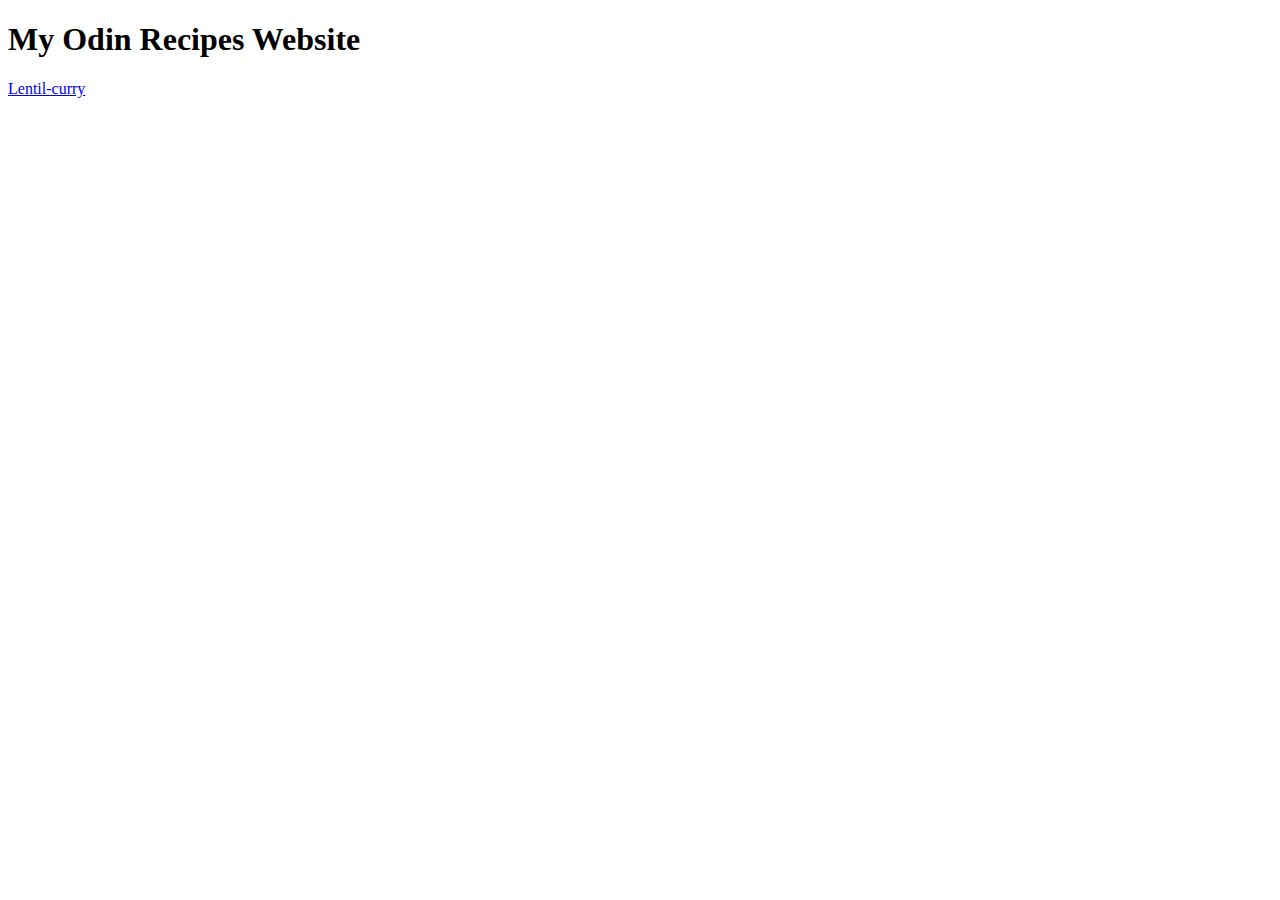
==== index.html @ edf5f64c "add new recipe of lentil curry and link it from homepage" ====
<!DOCTYPE html>
<html lang="en">
<head>
    <meta charset="UTF-8">
    <title>My recipes</title>
</head>
<body>
    <h1>My Odin Recipes Website</h1>
    <a href ="recipes/lentil-curry.html">Lentil-curry</a>
   
</body>
</html>
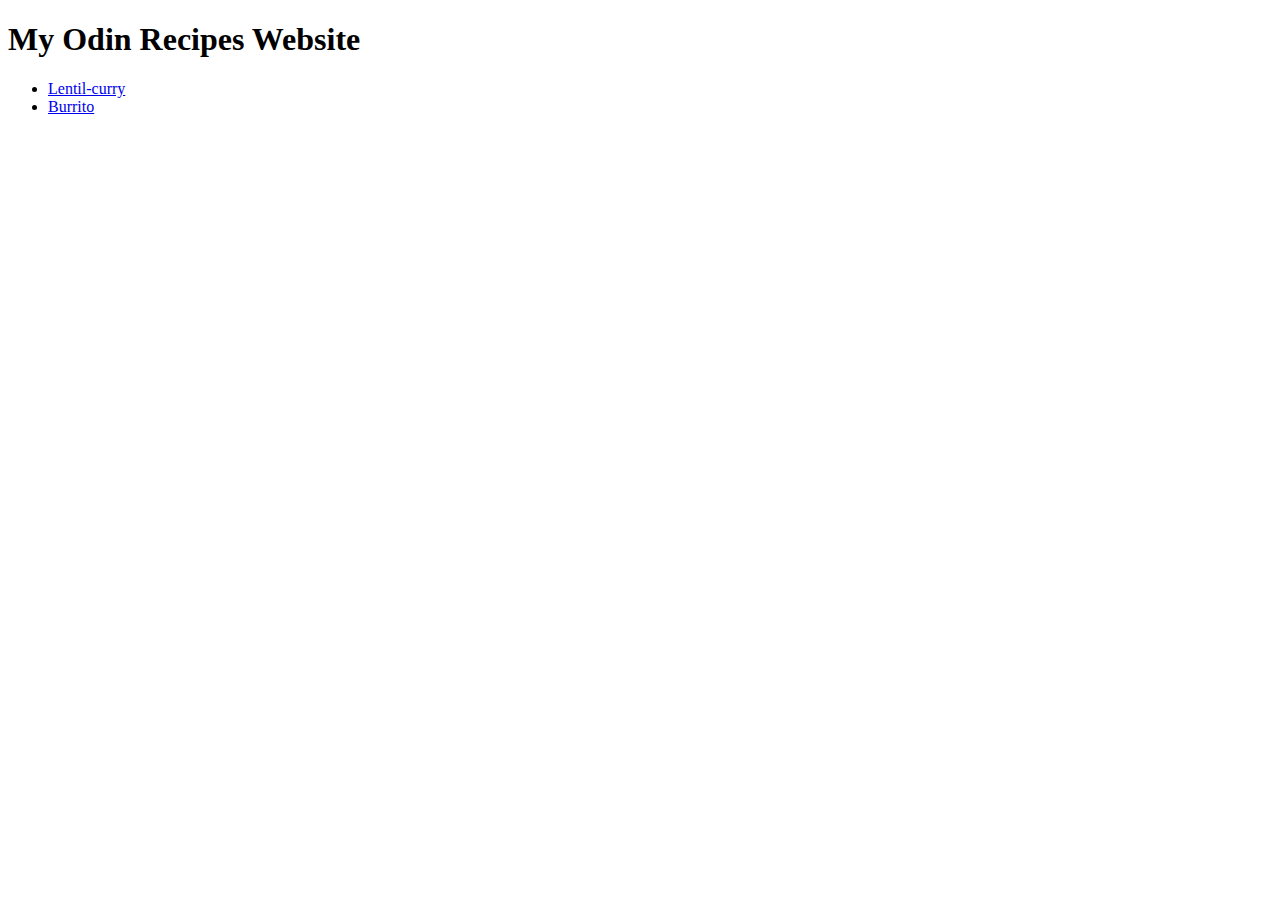
==== commit 83617a35: "add burrito recipie and link from index" ====
--- a/index.html
+++ b/index.html
@@ -6,7 +6,9 @@
 </head>
 <body>
     <h1>My Odin Recipes Website</h1>
-    <a href ="recipes/lentil-curry.html">Lentil-curry</a>
-   
+    <ul>
+        <li><a href ="recipes/lentil-curry.html">Lentil-curry</a></li>
+        <li><a href ="recipes/burrito.html">Burrito</a></li>
+    </ul>
 </body>
 </html>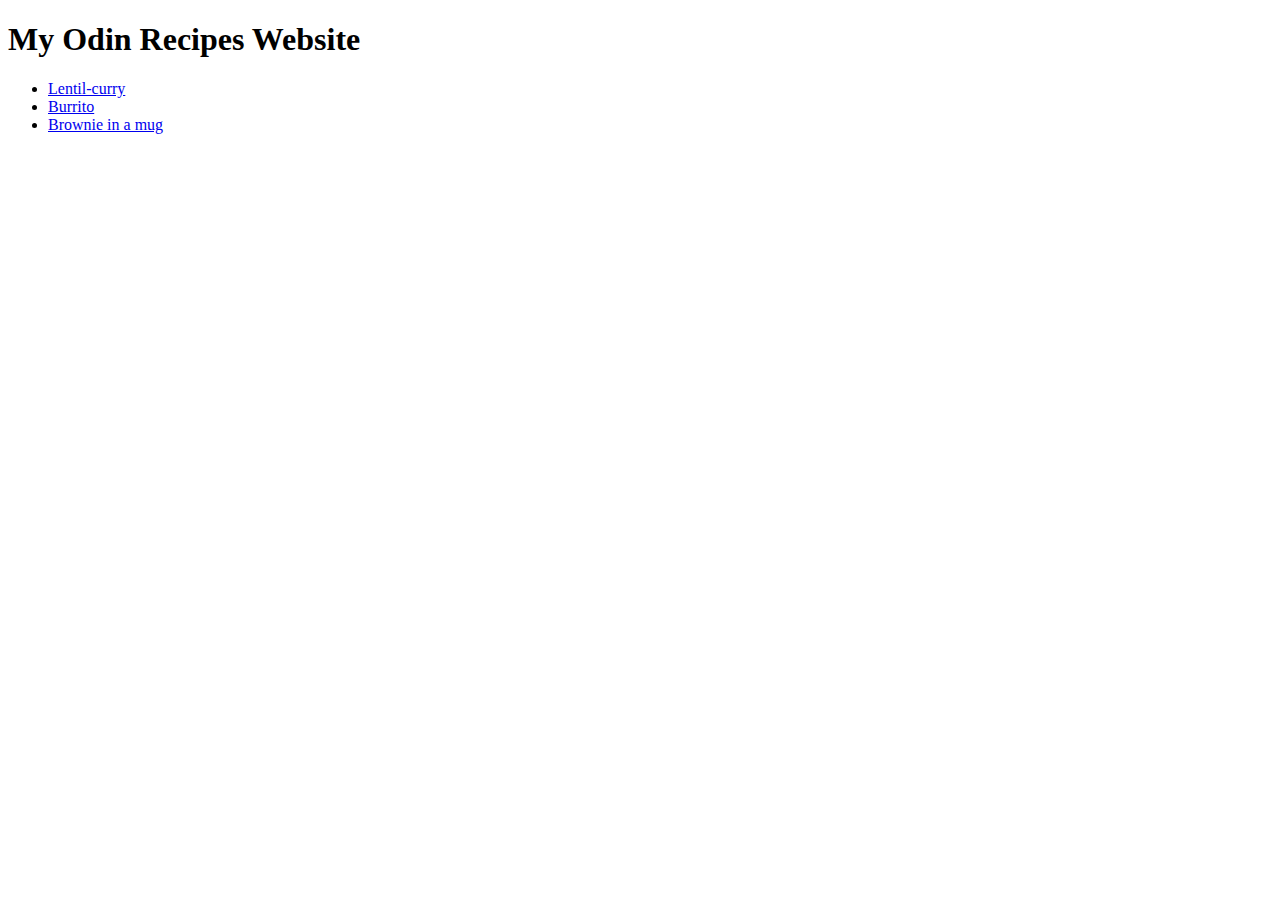
==== commit 97be47fb: "add brownie in mug recipe and link from index" ====
--- a/index.html
+++ b/index.html
@@ -9,6 +9,7 @@
     <ul>
         <li><a href ="recipes/lentil-curry.html">Lentil-curry</a></li>
         <li><a href ="recipes/burrito.html">Burrito</a></li>
+        <li><a href="recipes/brownie-mug.html">Brownie in a mug</a></li>
     </ul>
 </body>
 </html>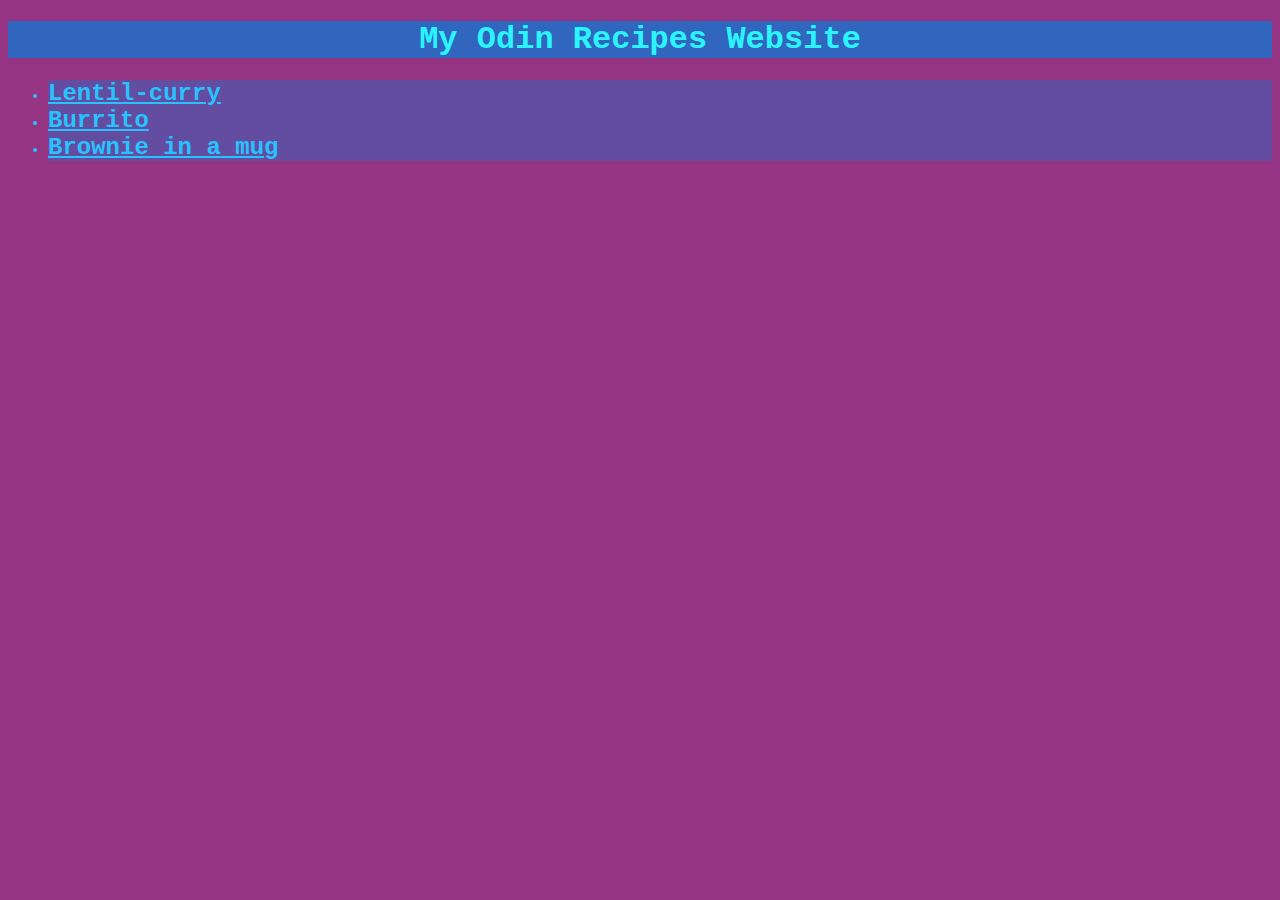
==== commit adf5c944: "add basic css to the webpages" ====
--- a/index.html
+++ b/index.html
@@ -3,6 +3,7 @@
 <head>
     <meta charset="UTF-8">
     <title>My recipes</title>
+    <link rel="stylesheet" href="styles.css">
 </head>
 <body>
     <h1>My Odin Recipes Website</h1>
--- a/styles.css
+++ b/styles.css
@@ -0,0 +1,47 @@
+* {
+    background-color: #963484;
+    color: #28C2FF;
+
+    font-family: 'free mono', Courier, monospace;
+}
+
+h1 {
+    background-color: #3066BE;
+    color: #2AF5FF;
+    text-align: center
+
+}
+
+h2 {
+    background-color: #2AF5FF;
+    color: #963484;
+    text-align: center;
+}
+
+p,
+li {
+    color: #28C2FF;
+}
+
+p {
+    text-align: center;
+}
+
+img {
+    display: block;
+    margin-left: auto;
+    margin-right: auto;
+    width: auto;
+    height: 350;
+}
+
+li,
+a {
+    font-weight: bold;
+    background-color: #634DA1;
+}
+
+a {
+    font-size: x-large;
+    text-align: center;
+}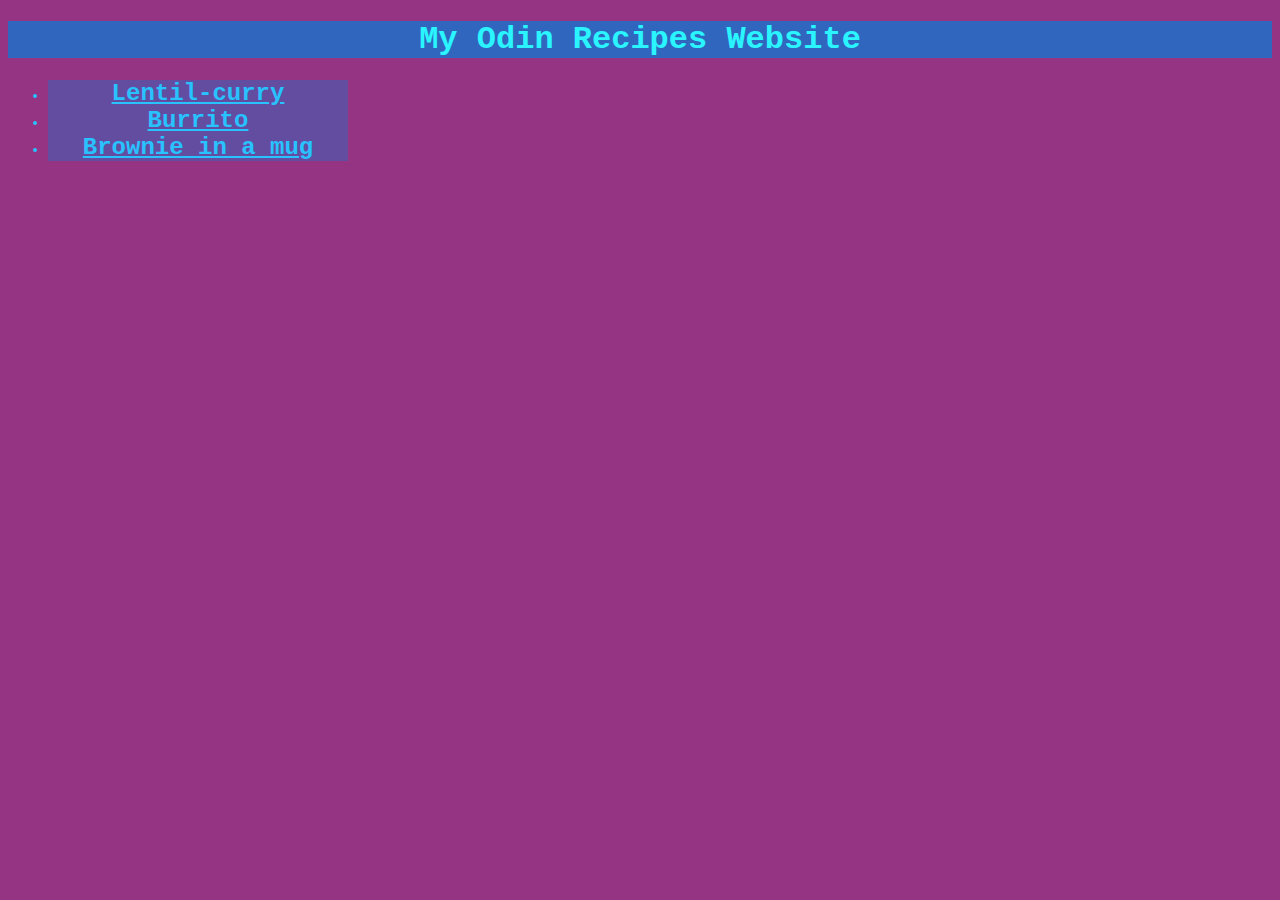
==== commit 3181f93a: "Give imgs boarders and margins" ====
--- a/index.html
+++ b/index.html
@@ -7,7 +7,7 @@
 </head>
 <body>
     <h1>My Odin Recipes Website</h1>
-    <ul>
+    <ul class="homepage-list">
         <li><a href ="recipes/lentil-curry.html">Lentil-curry</a></li>
         <li><a href ="recipes/burrito.html">Burrito</a></li>
         <li><a href="recipes/brownie-mug.html">Brownie in a mug</a></li>
--- a/styles.css
+++ b/styles.css
@@ -1,23 +1,21 @@
 * {
     background-color: #963484;
     color: #28C2FF;
-
     font-family: 'free mono', Courier, monospace;
 }
-
+li a{
+    background-color:#634DA1;
+}
 h1 {
     background-color: #3066BE;
     color: #2AF5FF;
     text-align: center
-
 }
-
 h2 {
     background-color: #2AF5FF;
     color: #963484;
     text-align: center;
 }
-
 p,
 li {
     color: #28C2FF;
@@ -33,15 +31,28 @@
     margin-right: auto;
     width: auto;
     height: 350;
+    border-style: inset;
+    border-width: 5px;
+    border-color: #3066BE;
+    margin-top: 10px;
 }
 
-li,
-a {
+li {
     font-weight: bold;
     background-color: #634DA1;
 }
 
 a {
     font-size: x-large;
+}
+.home-link{
+    text-align: center; 
+    background-color: #3066BE;
+}
+.home-link a{
+    background-color: #3066BE;
+}
+.homepage-list{
+    width: 300px;
     text-align: center;
 }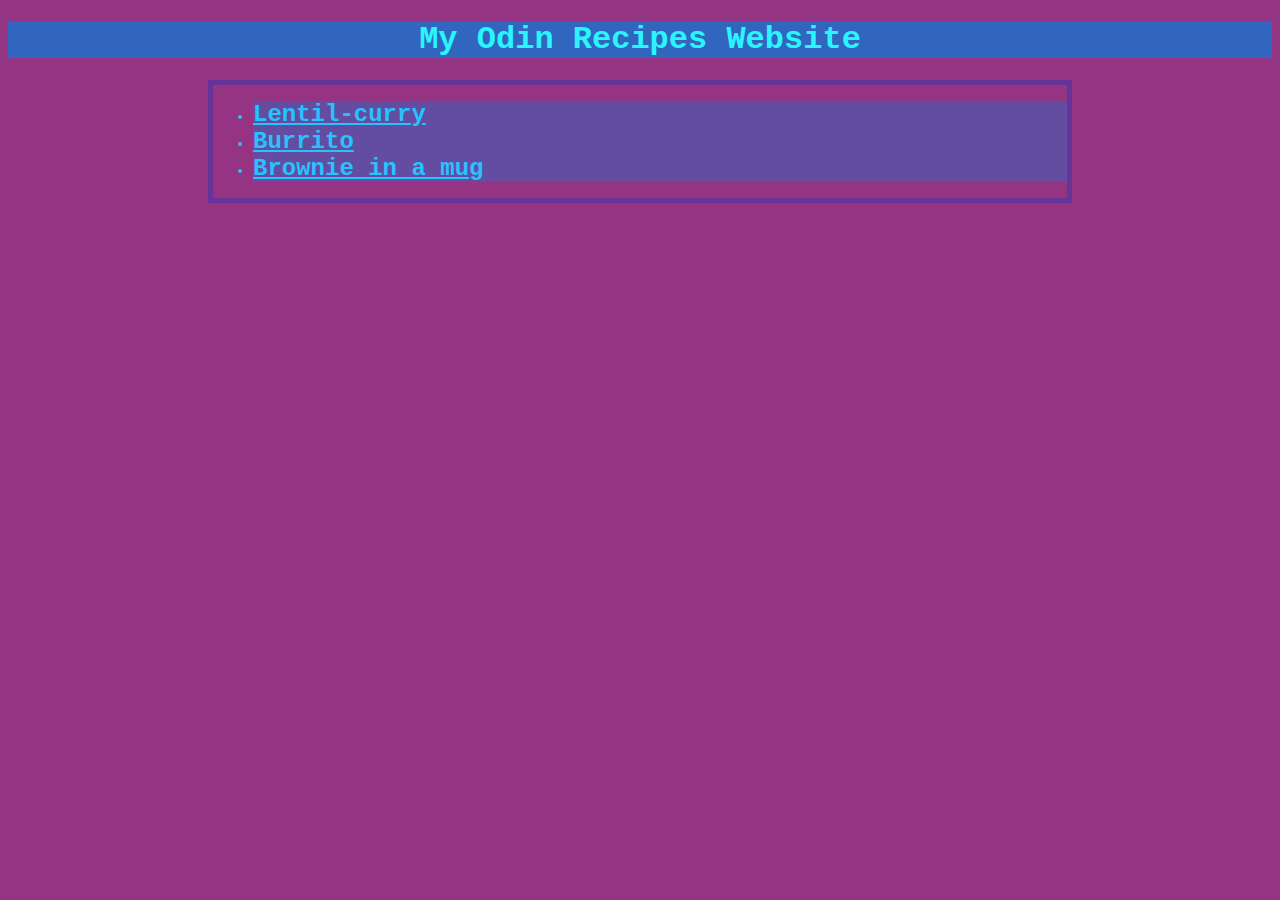
==== commit a99538cf: "Fix centering of lists on homepage" ====
--- a/index.html
+++ b/index.html
@@ -7,10 +7,12 @@
 </head>
 <body>
     <h1>My Odin Recipes Website</h1>
-    <ul class="homepage-list">
-        <li><a href ="recipes/lentil-curry.html">Lentil-curry</a></li>
-        <li><a href ="recipes/burrito.html">Burrito</a></li>
-        <li><a href="recipes/brownie-mug.html">Brownie in a mug</a></li>
-    </ul>
+    <div class="homepage-list">
+        <ul>
+            <li><a href ="recipes/lentil-curry.html">Lentil-curry</a></li>
+            <li><a href ="recipes/burrito.html">Burrito</a></li>
+            <li><a href="recipes/brownie-mug.html">Brownie in a mug</a></li>
+        </ul>
+    </div>
 </body>
 </html>--- a/styles.css
+++ b/styles.css
@@ -53,6 +53,12 @@
     background-color: #3066BE;
 }
 .homepage-list{
-    width: 300px;
-    text-align: center;
+    align-items: center;
+    box-sizing: border-box;
+    border:5px solid rebeccapurple;
+    margin-top: 20px;
+    margin-bottom: auto;
+    margin-left: 200px;
+    margin-right: 200px;
+
 }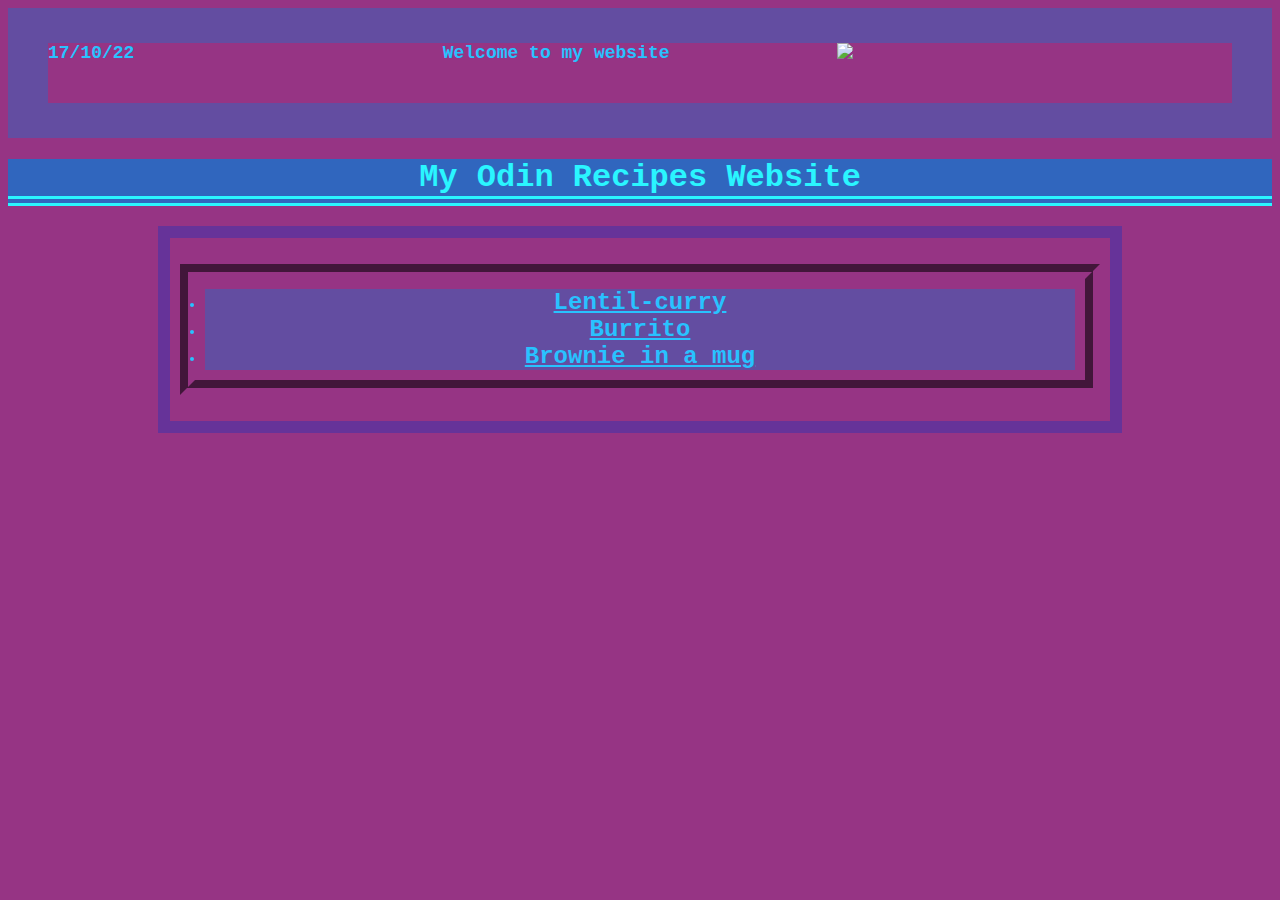
==== commit a557cf88: "Add a flex box to homepage" ====
--- a/index.html
+++ b/index.html
@@ -6,6 +6,13 @@
     <link rel="stylesheet" href="styles.css">
 </head>
 <body>
+    <div class="top-bar-container">
+        <div class="top-bar">
+            <div class="date">17/10/22</div>
+            <div class="welcome">Welcome to my website</div>
+            <div class="little-gif"><img src="https://media3.giphy.com/media/KBfKueAjIJV8Q/giphy.gif?cid=ecf05e47va5wv3vvevrafu5con14q7r66lezns7nyuquf47u&rid=giphy.gif&ct=g"></div>
+        </div>
+    </div>
     <h1>My Odin Recipes Website</h1>
     <div class="homepage-list">
         <ul>
--- a/styles.css
+++ b/styles.css
@@ -9,18 +9,21 @@
 h1 {
     background-color: #3066BE;
     color: #2AF5FF;
-    text-align: center
+    text-align: center;
+    border-bottom: 10px double #2AF5FF;
+    margin-bottom: 13px;
 }
 h2 {
     background-color: #2AF5FF;
     color: #963484;
     text-align: center;
+    border-bottom: 10px double #634DA1;
+    margin-bottom: 13px;
 }
 p,
 li {
     color: #28C2FF;
 }
-
 p {
     text-align: center;
 }
@@ -41,24 +44,80 @@
     font-weight: bold;
     background-color: #634DA1;
 }
+ul,
+ol{
+    border: 15px groove #963484;
+    padding: 10px;
+}
+ol{
+    padding-left: 25px;
+}
+ul{
+    list-style-type: disc;
+}
 
 a {
     font-size: x-large;
 }
+
 .home-link{
     text-align: center; 
     background-color: #3066BE;
 }
+
 .home-link a{
     background-color: #3066BE;
 }
+.home-link:hover,
+.home-link a:hover{
+    background-color: #634DA1;
+}
 .homepage-list{
+    text-align: center;
     align-items: center;
     box-sizing: border-box;
-    border:5px solid rebeccapurple;
+    border:12px solid rebeccapurple;
     margin-top: 20px;
     margin-bottom: auto;
-    margin-left: 200px;
-    margin-right: 200px;
-
+    margin-left: 150px;
+    margin-right: 150px;
+    padding: 10px;
+}
+.homepage-list:hover{
+    background-color: #3066BE;
+}
+.Spice-list,
+.Aromatics-list{
+    border: 1px;
+}
+.top-bar-container{
+    display: flex;
+    padding: 30px;
+    background-color: #634DA1;
+}
+.top-bar{
+    font-size: large;
+    font-weight: bolder;
+    display: flex;
+    justify-content: space-around;
+    width: 1200px;
+    height: 60px;
+    background-color: #362959;
+    margin: 5px 10px;
+}
+.date{
+    flex:1;
+}
+.welcome{
+    flex:1;
+}
+.little-gif{
+    flex: 1;
+    justify-content: flex-end;
+}
+.little-gif img{
+    flex: 1;
+    height: 60px;
+    margin: 0px;
+    border: 0px;
 }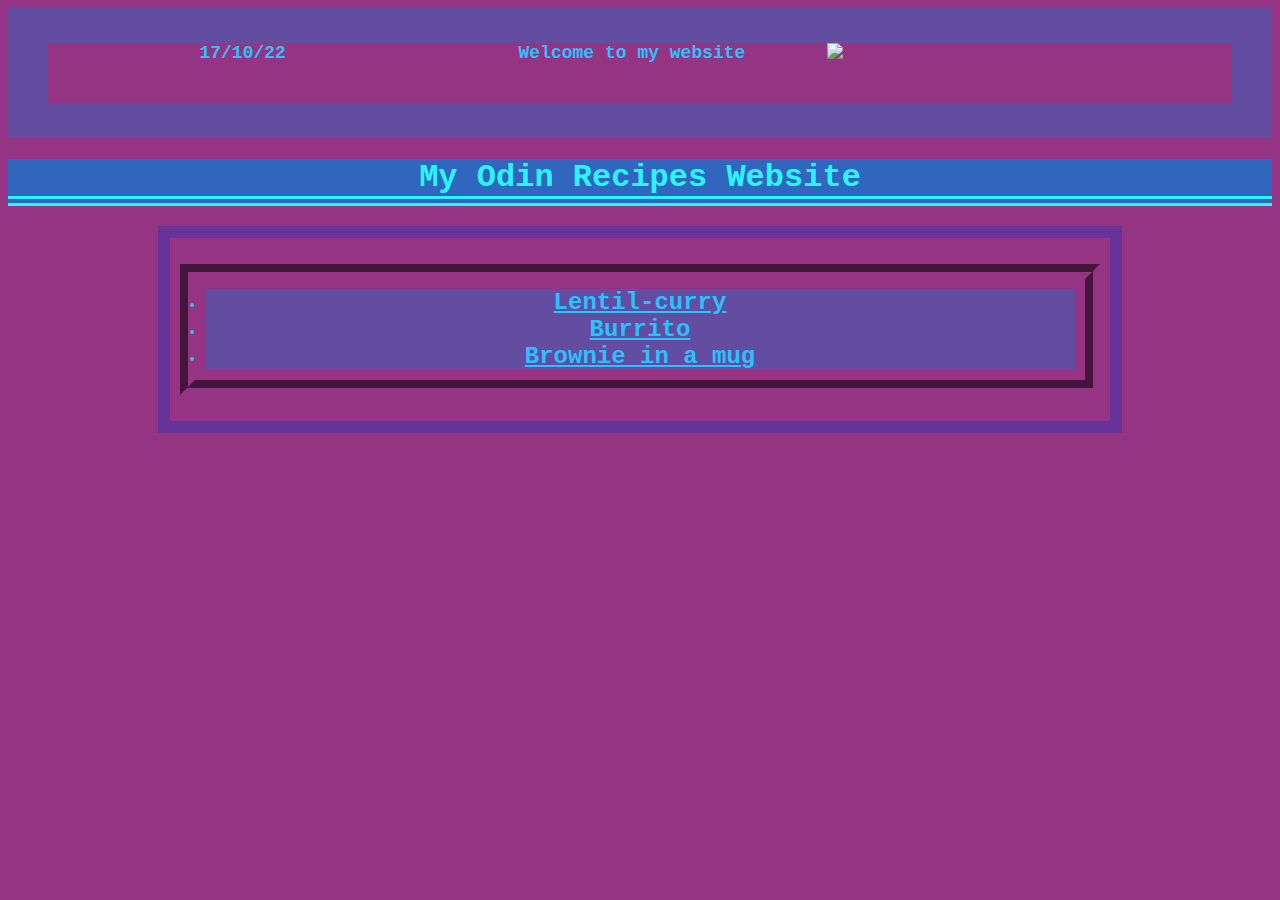
==== commit 66be2388: "Fixed gif in flexbox" ====
--- a/index.html
+++ b/index.html
@@ -9,8 +9,8 @@
     <div class="top-bar-container">
         <div class="top-bar">
             <div class="date">17/10/22</div>
-            <div class="welcome">Welcome to my website</div>
-            <div class="little-gif"><img src="https://media3.giphy.com/media/KBfKueAjIJV8Q/giphy.gif?cid=ecf05e47va5wv3vvevrafu5con14q7r66lezns7nyuquf47u&rid=giphy.gif&ct=g"></div>
+            <div class="welcome">Welcome to my <strong>website</strong></div>
+            <div class="little-gif"><img class="gunfingers" src="https://media3.giphy.com/media/KBfKueAjIJV8Q/giphy.gif?cid=ecf05e47va5wv3vvevrafu5con14q7r66lezns7nyuquf47u&rid=giphy.gif&ct=g"></div>
         </div>
     </div>
     <h1>My Odin Recipes Website</h1>
--- a/styles.css
+++ b/styles.css
@@ -94,6 +94,7 @@
     display: flex;
     padding: 30px;
     background-color: #634DA1;
+    justify-content: space-around;
 }
 .top-bar{
     font-size: large;
@@ -107,17 +108,19 @@
 }
 .date{
     flex:1;
+    border: 1px black;
+    text-align: center;
 }
 .welcome{
     flex:1;
+    text-align: center;
 }
 .little-gif{
-    flex: 1;
-    justify-content: flex-end;
+    flex: auto;
 }
-.little-gif img{
-    flex: 1;
-    height: 60px;
-    margin: 0px;
-    border: 0px;
+.gunfingers{
+    height: 60px;;
+    margin: auto;
+    border: none;
+    
 }